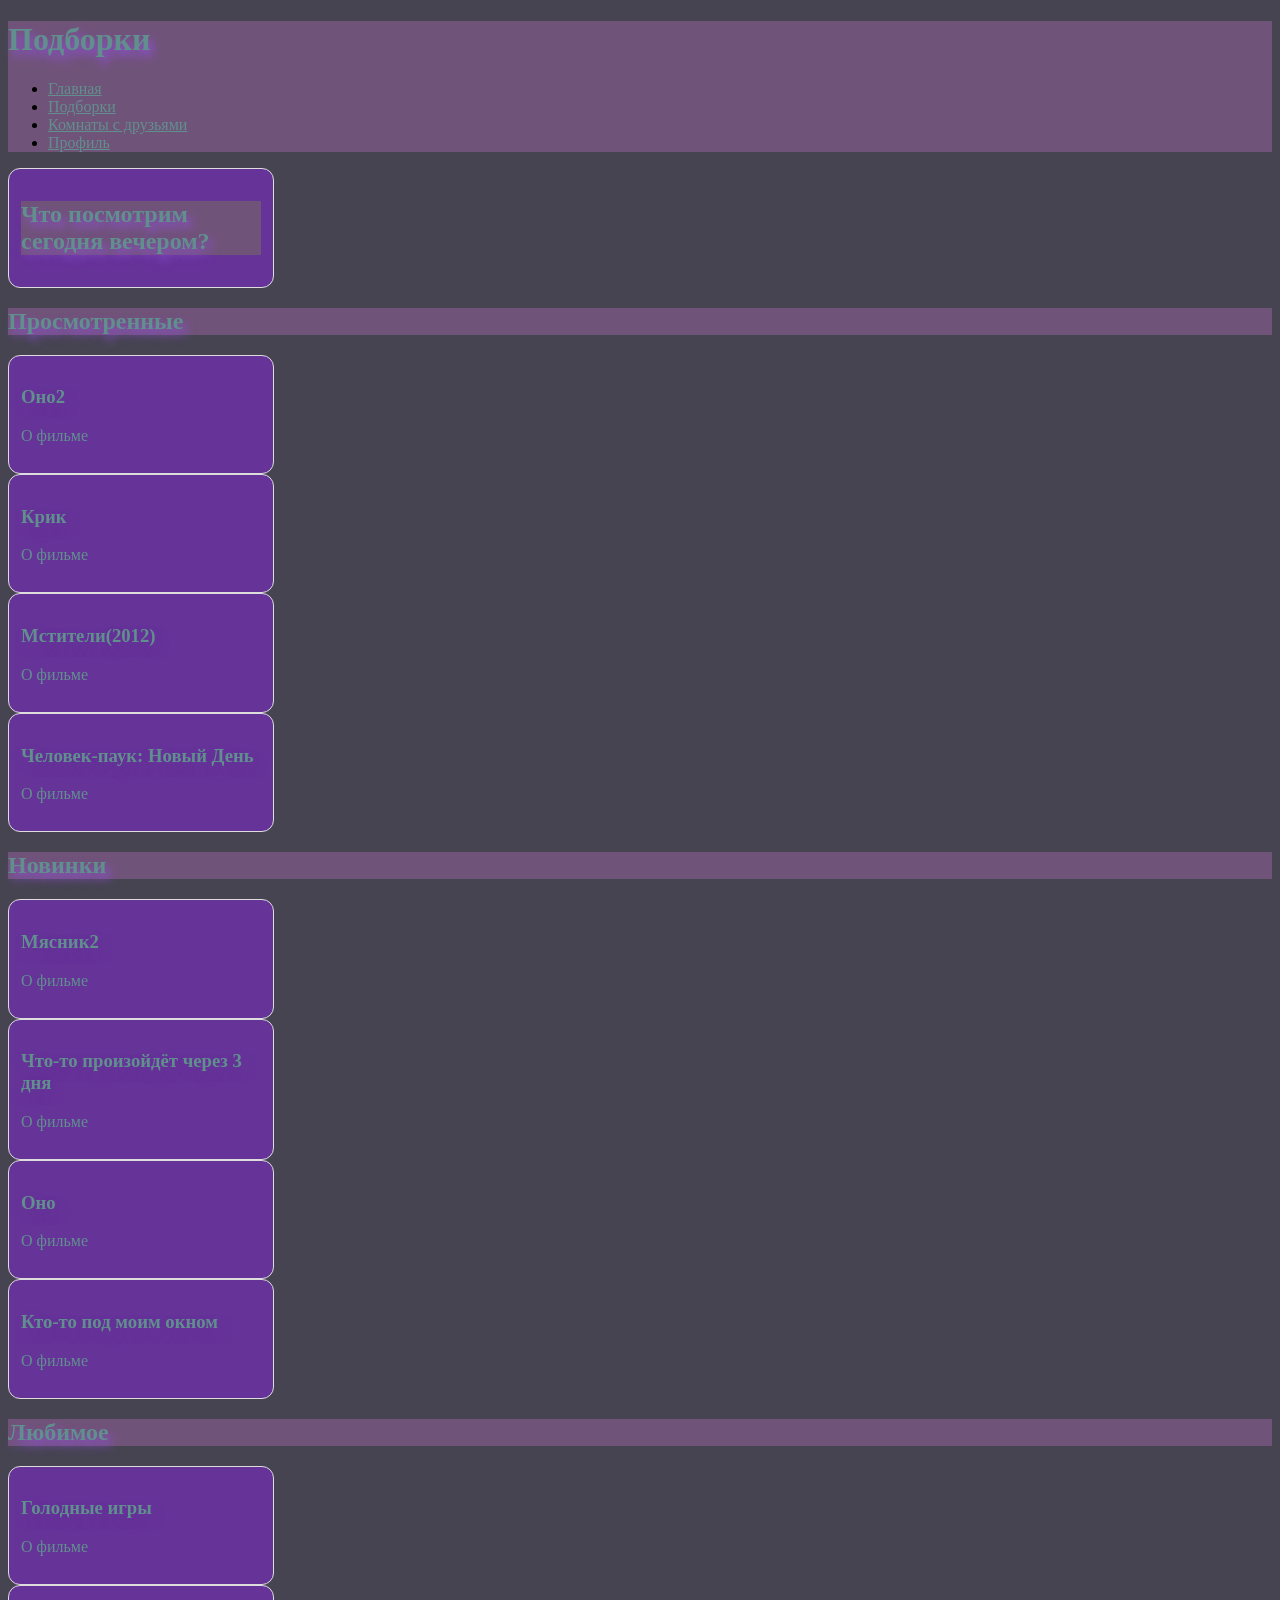
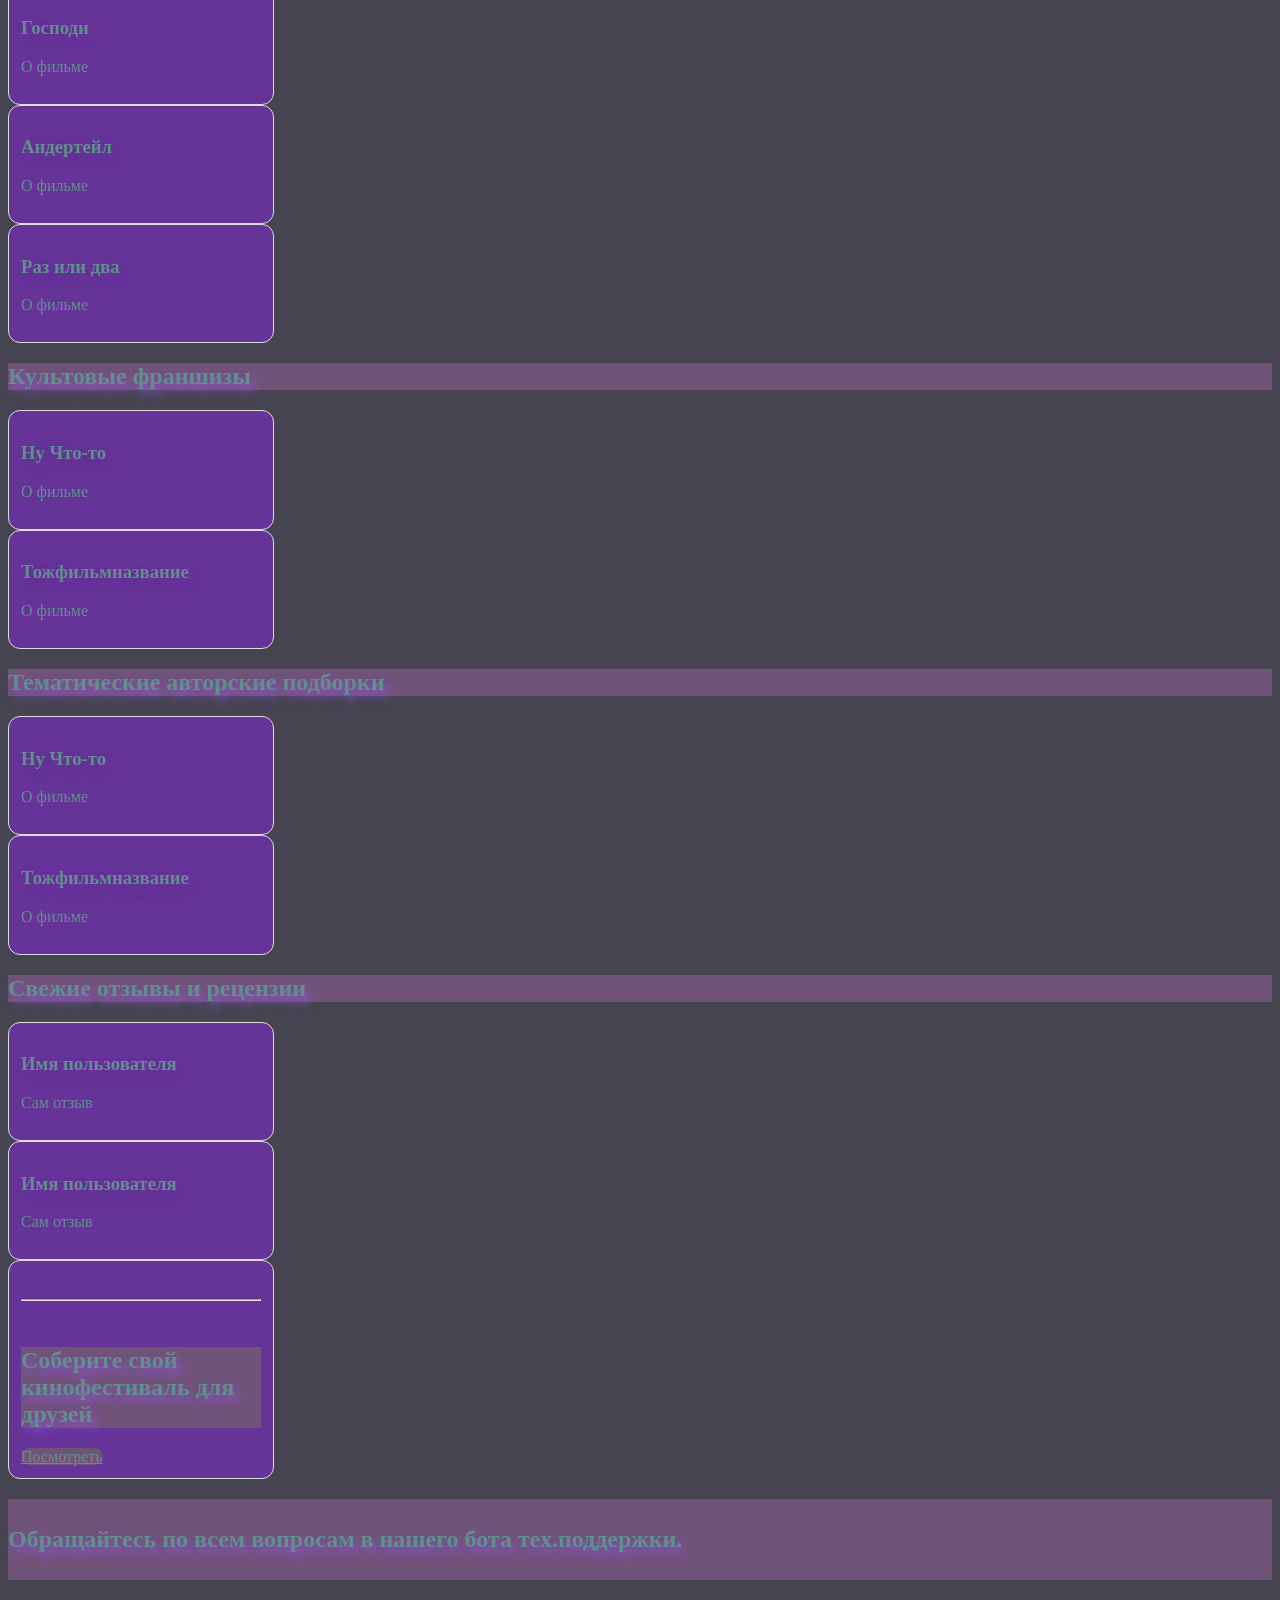
==== collections.html @ 750793ca "Add student website" ====
<!DOCTYPE html>
<html lang="ru">
<head>
  <meta charset="UTF-8">
  <meta name="viewport" content="width=device-width, initial-scale=1.0">
  <title>Киносфера</title>
  <link rel="stylesheet" href="css/style.css">
</head>
<body>
  <header>
    <h1>Подборки</h1>
    <nav><ul class="menu">
        <li><a class="button" href="index.html">Главная</a></li>
        <li><a class="button" href="collections.html" aria-current="page">Подборки</a></li>
        <li><a class="button" href="rooms.html">Комнаты с друзьями</a></li>
        <li><a class="button" href="profile.html">Профиль</a></li>
    </ul></nav>
  </header>
  <main>
    <article class="card">
        <h2>Что посмотрим сегодня вечером?</h2>
        </article>
    <section>
        <h2>Просмотренные</h2>
            <article class="card">
        <h3>Оно2</h3>
        <p>О фильме</p>
            </article>
            <article class="card">
        <h3>Крик</h3>
        <p>О фильме</p>
            </article>
            <article class="card">
        <h3>Мстители(2012)</h3>
        <p>О фильме</p>
            </article>
            <article class="card">
        <h3>Человек-паук: Новый День</h3>
        <p>О фильме</p>
            </article>
    </section>
    <section>
        <h2 id="new">Новинки</h2>
            <article class="card">
        <h3>Мясник2</h3>
        <p>О фильме</p>
            </article>
            <article class="card">
        <h3>Что-то произойдёт через 3 дня</h3>
        <p>О фильме</p>
            </article>
            <article class="card">
        <h3>Оно</h3>
        <p>О фильме</p>
            </article>
            <article class="card">
        <h3>Кто-то под моим окном</h3>
        <p>О фильме</p>
            </article>
    </section>
        <section>
        <h2>Любимое</h2>
            <article class="card">
        <h3>Голодные игры</h3>
        <p>О фильме</p>
            </article>
            <article class="card">
        <h3>Господи</h3>
        <p>О фильме</p>
            </article>
            <article class="card">
        <h3>Андертейл</h3>
        <p>О фильме</p>
            </article>
            <article class="card">
        <h3>Раз или два</h3>
        <p>О фильме</p>
            </article>
    </section>
        <section>
        <h2 id="franchises">Культовые франшизы</h2>
            <article class="card">
        <h3>Ну Что-то</h3>
        <p>О фильме</p>
            </article>
            <article class="card">
        <h3>Тожфильмназвание</h3>
        <p>О фильме</p>
            </article>
    </section>
    <section>
        <h2>Тематические авторские подборки</h2>
            <article class="card">
        <h3>Ну Что-то</h3>
        <p>О фильме</p>
            </article>
            <article class="card">
        <h3>Тожфильмназвание</h3>
        <p>О фильме</p>
            </article>
    </section>
    <h2 id="reviews">Свежие отзывы и рецензии</h2>
                <article class="card">
        <h3>Имя пользователя</h3>
        <p>Сам отзыв</p>
            </article>
            <article class="card">
        <h3>Имя пользователя</h3>
        <p>Сам отзыв</p>
            </article>
    <article class="card">
        <br>
        <hr>
        <br>
    <h2>Соберите свой кинофестиваль для друзей</h2>
        <a class="button" href="rooms.html">Посмотреть</a>
    </article>
  </main>
  <footer>
    <h2> <br>Обращайтесь по всем вопросам в нашего бота тех.поддержки.<br><br></h2>
  </footer>
</body>
</html>
---- css/style.css ----
body{
    background-color: #464451 ;
    }
header{
    background-color: #705379  ;
    }
footer{
    background-color: #705379  ;
    }
.card{
      max-width: 240px;
      padding: 12px;
      border: 1px solid #ddd;
      border-radius: 12px;
      background-color: rebeccapurple;
     }
.card img {
    width: 100%;
    }
h3{
    color:#618f8e ;
    text-shadow: 4px 6px 10px rebeccapurple;
    }
h1{
    color:#618f8e ;
    text-shadow: 4px 6px 10px #9050d8 ;
}
h2{
    color:#618f8e ;
    background-color:#705379;
    text-shadow: 4px 6px 10px #9050d8 ;
    }
p{
    color: #618f8e ;
}
a{
    color: #618f8e ;
    background-color: #705379;
    border-radius: 15px;
}
.button{
    background-color: #705379;
    border-radius: 15px;
    }
li{
    background-color: #705379;
}
section{
    background-color: #464451;
}
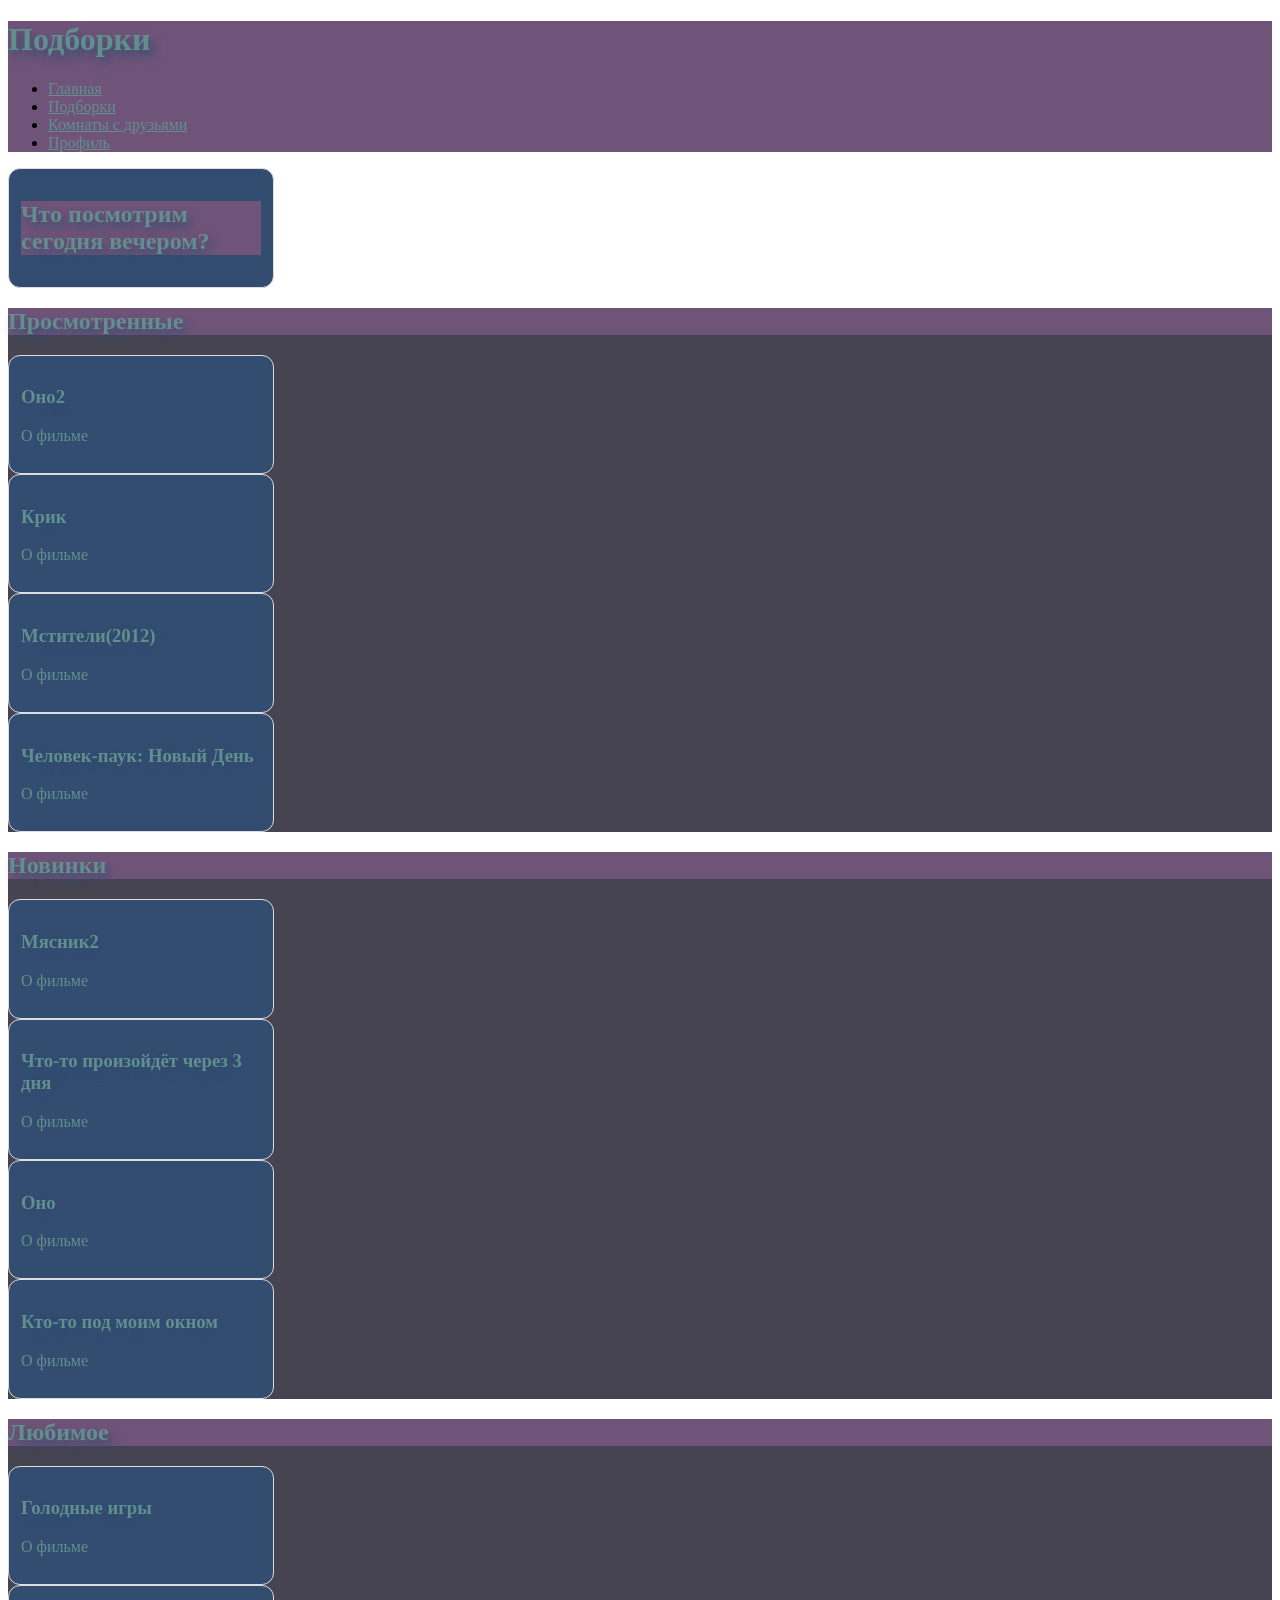
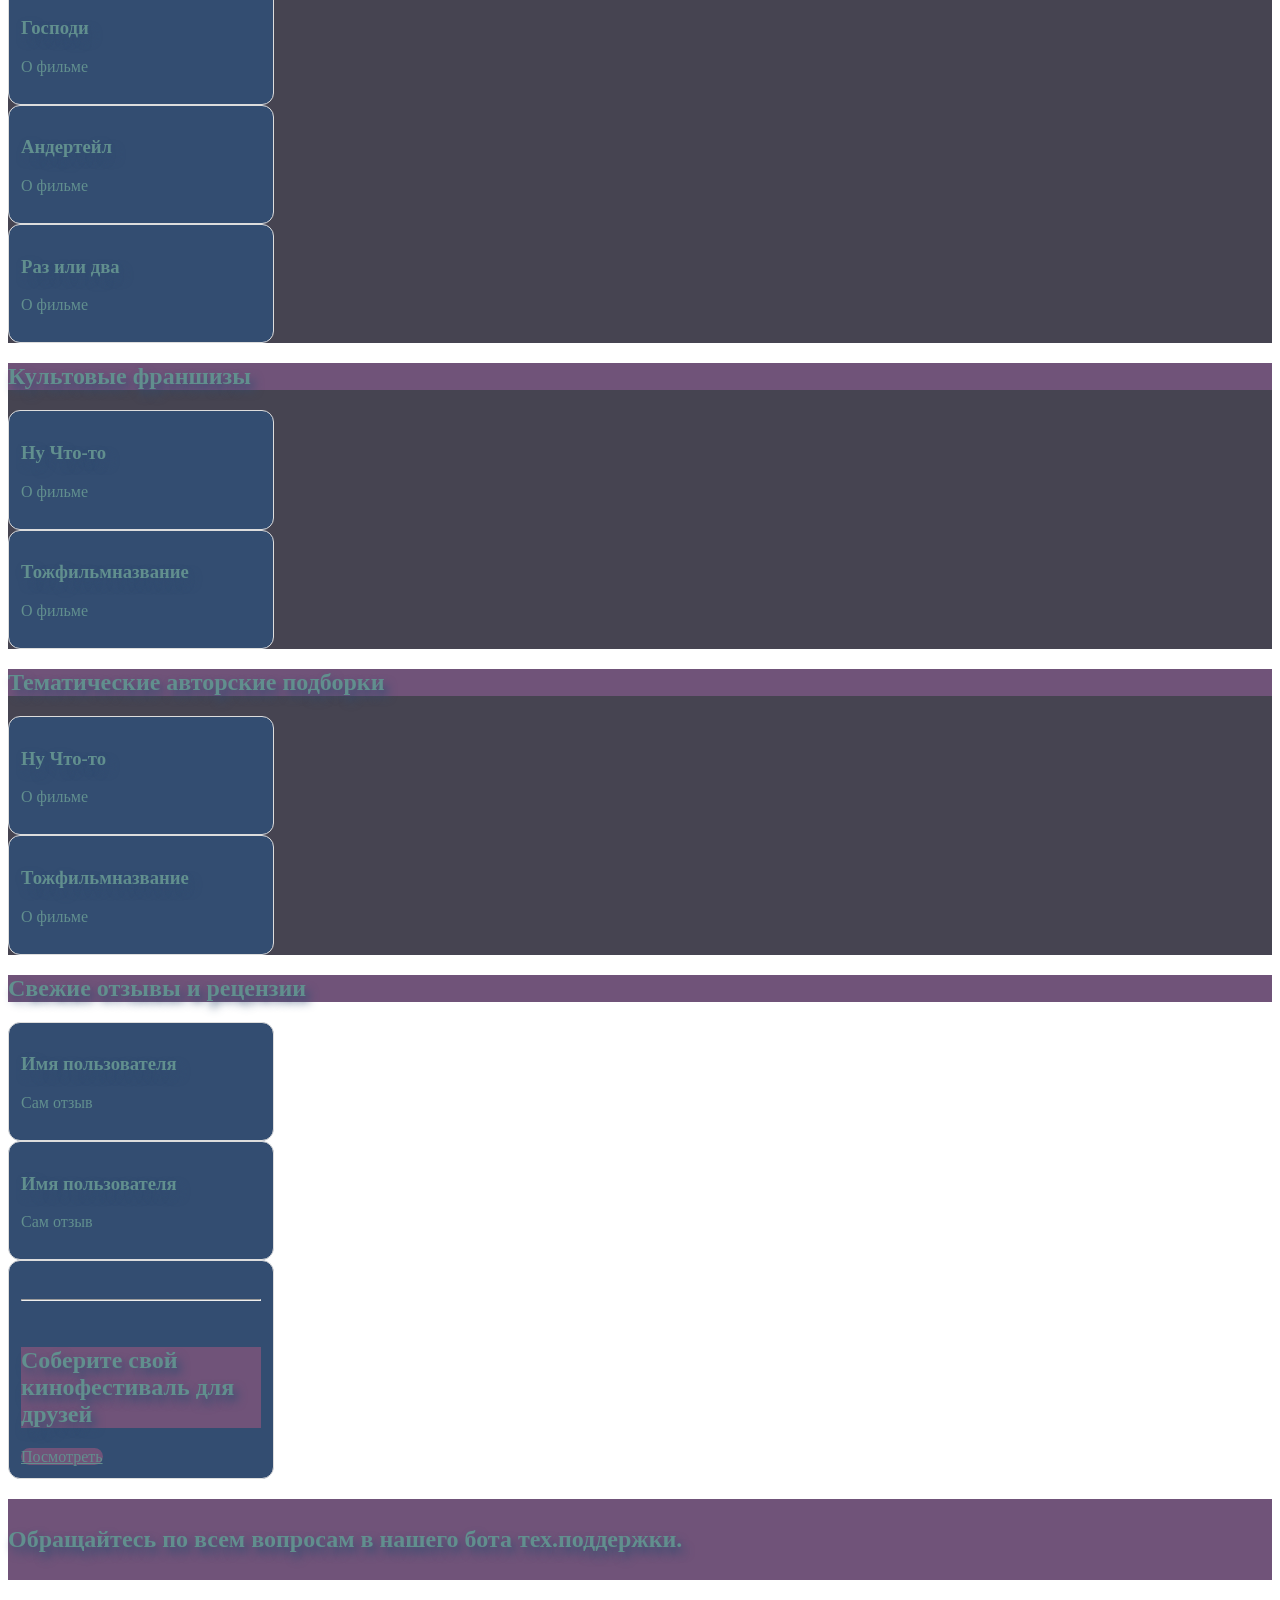
==== commit b6f16530: "Разделение style.css на отдельные стили для каждой страницы - вместо общего css/style.css у каждой с" ====
--- a/collections.html
+++ b/collections.html
@@ -4,7 +4,7 @@
   <meta charset="UTF-8">
   <meta name="viewport" content="width=device-width, initial-scale=1.0">
   <title>Киносфера</title>
-  <link rel="stylesheet" href="css/style.css">
+  <link rel="stylesheet" href="css/collections.css">
 </head>
 <body>
   <header>
--- a/css/collections.css
+++ b/css/collections.css
@@ -0,0 +1,65 @@
+/* Стили страницы подборок (collections.html) */
+
+body {
+    background-color: #fff;
+}
+
+header {
+    background-color: #705379;
+}
+
+footer {
+    background-color: #705379;
+}
+
+.card {
+    max-width: 240px;
+    padding: 12px;
+    border: 1px solid #ddd;
+    border-radius: 12px;
+    background-color: #334d71;
+}
+
+.card img {
+    width: 100%;
+    display: flex;
+}
+
+h1 {
+    color: #618f8e;
+    text-shadow: 4px 6px 10px #334d71;
+}
+
+h2 {
+    color: #618f8e;
+    background-color: #705379;
+    text-shadow: 4px 6px 10px #334d71;
+}
+
+h3 {
+    color: #618f8e;
+    text-shadow: 4px 6px 10px #334d71;
+}
+
+p {
+    color: #618f8e;
+}
+
+a {
+    color: #618f8e;
+    background-color: #705379;
+    border-radius: 15px;
+}
+
+.button {
+    background-color: #705379;
+    border-radius: 15px;
+}
+
+li {
+    background-color: #705379;
+}
+
+section {
+    background-color: #464451;
+}
